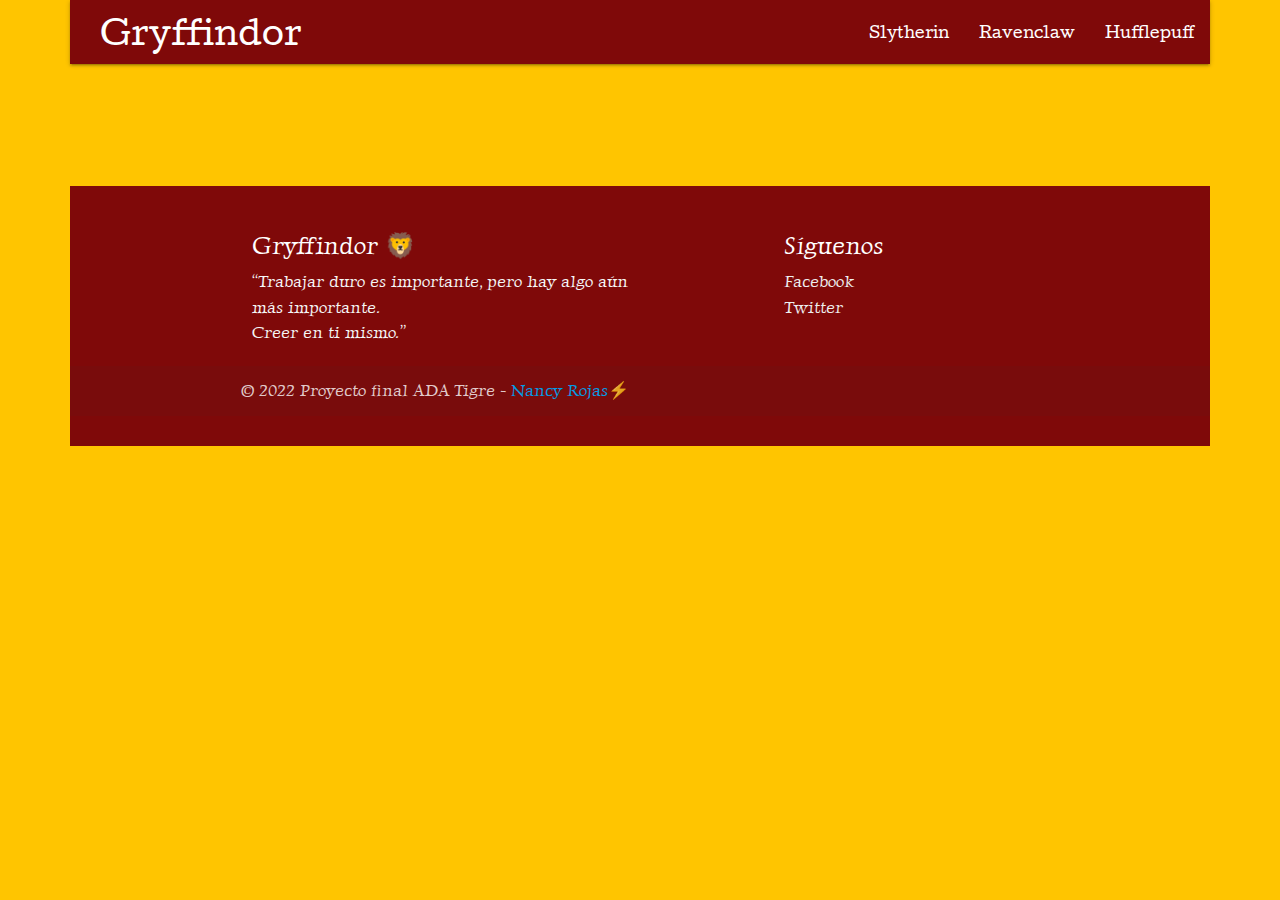
==== gryffindor.html @ c88b7556 "Proyecto final Ada" ====
<!DOCTYPE html>
<html lang="es">
<head>
    <meta charset="UTF-8">
    <meta http-equiv="X-UA-Compatible" content="IE=edge">
    <meta name="viewport" content="width=device-width, initial-scale=1.0">
    <link rel="preconnect" href="https://fonts.googleapis.com">
    <link rel="preconnect" href="https://fonts.gstatic.com" crossorigin>
    <link href="https://fonts.googleapis.com/css2?family=Cutive&family=Luxurious+Roman&display=swap" rel="stylesheet">
    <link rel="stylesheet" href="https://cdnjs.cloudflare.com/ajax/libs/materialize/1.0.0/css/materialize.min.css">
    <link rel="stylesheet" href="./style.css">
    <title>Proyecto final - Harry Potter</title>
    <link rel="icon" href="./images/logo.png" type="image/png">
</head>
<body>

    <header id="inicio">
      <!--nav-materialize-->
      <nav>
        <div class="nav-wrapper mi-nav">
          <h1 href="#!" class="brand-logo mi-logo">Gryffindor</h1>
          <ul class="right hide-on-med-and-down">
            <li><a href="./slytherin.html">Slytherin</a></li>
            <li><a href="./ravenclaw.html">Ravenclaw</a></li>
            <li><a href="./hufflepuff.html">Hufflepuff</a></li>
          </ul>
        </div>
      </nav>
    </header>

      <main>
        <section>
          <div id="gryff">
            
          </div>
        </section>

        <a class="btn" href="#inicio" role="button">Volver arriba</a>
        <a class="btn" href="./index.html" role="button">Volver home</a>  
    </main>

      <!--footer-materialize-->
      <footer class="page-footer mi-footer">
          <div class="container">
            <div class="row">
              <div class="col l6 s12">
                <h5 class="white-text">Gryffindor 🦁</h5>
                <p class="grey-text text-lighten-4">“Trabajar duro es importante, pero hay algo aún más importante.<br>Creer en ti mismo.”
                </p>
              </div>
              <div class="col l4 offset-l2 s12">
                <h5 class="white-text">Síguenos</h5>
                <ul>
                  <li><a class="grey-text text-lighten-3" href="https://www.facebook.com/GryffindorJosega"   target="_blank">Facebook</a></li>
                  <li><a class="grey-text text-lighten-3" href="https://twitter.com/hogwartssite" target="_blank">Twitter</a></li>
                </ul>
              </div>
            </div>
          </div>
          <div class="footer-copyright">
            <div class="container">
            © 2022 Proyecto final ADA Tigre - <a href="https://www.linkedin.com/in/nancy-clarisa-rojas-09500b241/" target="_blank">Nancy Rojas</a>⚡
            </div>
          </div>
        </footer>
    
    <script src="https://cdnjs.cloudflare.com/ajax/libs/materialize/1.0.0/js/materialize.min.js"></script>
    <script src="./app.js"></script>
</body>
</html>
---- style.css ----
*{
    margin: 0;
    padding: 0;
    box-sizing: border-box;
}

body{
    background-color: #ffc500;
    font-family: 'Cutive', serif;
    padding: 0px 70px 30px;
}

.mi-nav{
    background-color: #7F0909;
}

h1{
    margin-left: 30px;
    margin-top: 15px;
}

.search{
    margin-right: 30px;
    font-size: 20px;
}

#tarjetas{
    display: flex;
    flex-wrap: wrap;
}

.tarjeta{
    cursor: pointer;
    display: flex;
    justify-content: center;
    flex-direction: column;
    align-items: center;
    border: 20px solid gray;
    border-style: double;
    border-radius: 10px;
    margin: 5px;
    margin-bottom: 40px;
    font-size: 20px;
    background-color: #7F0909;
    color:white;
    font-family: 'Luxurious Roman', cursive;
    padding: 30px 0px;
    width: 400px;
    height: 600px;
    box-shadow: rgba(0, 0, 0, 0.35) 0px 5px 15px;
    overflow: hidden;
}

.tarjeta:hover{
    -webkit-transform: scale(1.3);
    transform: scale(0.9);
    transition-duration: .5s;
    filter: grayscale(90%); 
}

h2{
    background-color: #7F0909;
    color: white;
    text-align: center;
    padding: 20px;
    font-size: 30px;
}

.containers{
    display: flex;
    justify-content: center;
    flex-wrap: wrap;
}

.casas{
    display: flex;
    justify-content: center;
    align-items: center;
    margin: 30px;
    margin-bottom: 70px;
    background-color: #7F0909;
    width: 220px;
    height: 260px;
    overflow: hidden;
}

.casa-1:hover {
	transition: 0.5s;
	transform: scale(1.4);
}

#gryff{
    display: flex;
    flex-wrap: wrap;
}

.gry{
    cursor: pointer;
    display: flex;
    justify-content: center;
    flex-direction: column;
    align-items: center;
    border: 20px solid gray;
    border-style: double;
    border-radius: 10px;
    margin: 5px;
    margin-bottom: 40px;
    font-size: 20px;
    background-color: #7F0909;
    color:white;
    font-family: 'Luxurious Roman', cursive;
    padding: 30px 0px;
    width: 400px;
    height: 600px;
    box-shadow: rgba(0, 0, 0, 0.35) 0px 5px 15px;
    overflow: hidden;
}

#slyth{
    display: flex;
    flex-wrap: wrap;
}

.sly{
    cursor: pointer;
    display: flex;
    justify-content: center;
    flex-direction: column;
    align-items: center;
    border: 20px solid gray;
    border-style: double;
    border-radius: 10px;
    margin: 5px;
    margin-bottom: 40px;
    font-size: 20px;
    background-color: #7F0909;
    color:white;
    font-family: 'Luxurious Roman', cursive;
    padding: 30px 0px;
    width: 400px;
    height: 600px;
    box-shadow: rgba(0, 0, 0, 0.35) 0px 5px 15px;
    overflow: hidden;
}

#huffle{
    display: flex;
    flex-wrap: wrap;
}

.huf{
    cursor: pointer;
    display: flex;
    justify-content: center;
    flex-direction: column;
    align-items: center;
    border: 20px solid gray;
    border-style: double;
    border-radius: 10px;
    margin: 5px;
    margin-bottom: 40px;
    font-size: 20px;
    background-color: #7F0909;
    color:white;
    font-family: 'Luxurious Roman', cursive;
    padding: 30px 0px;
    width: 400px;
    height: 600px;
    box-shadow: rgba(0, 0, 0, 0.35) 0px 5px 15px;
    overflow: hidden;
}

#raven{
    display: flex;
    flex-wrap: wrap;
}

.rav{
    cursor: pointer;
    display: flex;
    justify-content: center;
    flex-direction: column;
    align-items: center;
    border: 20px solid gray;
    border-style: double;
    border-radius: 10px;
    margin: 5px;
    margin-bottom: 40px;
    font-size: 20px;
    background-color: #7F0909;
    color:white;
    font-family: 'Luxurious Roman', cursive;
    padding: 30px 0px;
    width: 400px;
    height: 600px;
    box-shadow: rgba(0, 0, 0, 0.35) 0px 5px 15px;
    overflow: hidden;
}

.btn{
    background-color:#7F0909;
    color: white;
    border: none;
    border-radius: 20px;
    font-size: 16px;
    display: flex;
    justify-content: flex-end;
    text-align: center;
    flex-wrap: wrap;
    margin: 10px 69px 20px 1370px;
}

.mi-footer{
    background-color: #7F0909;
    font-family: 'Luxurious Roman', cursive;
    font-size: 17px;
    padding: 30px 0px;
}
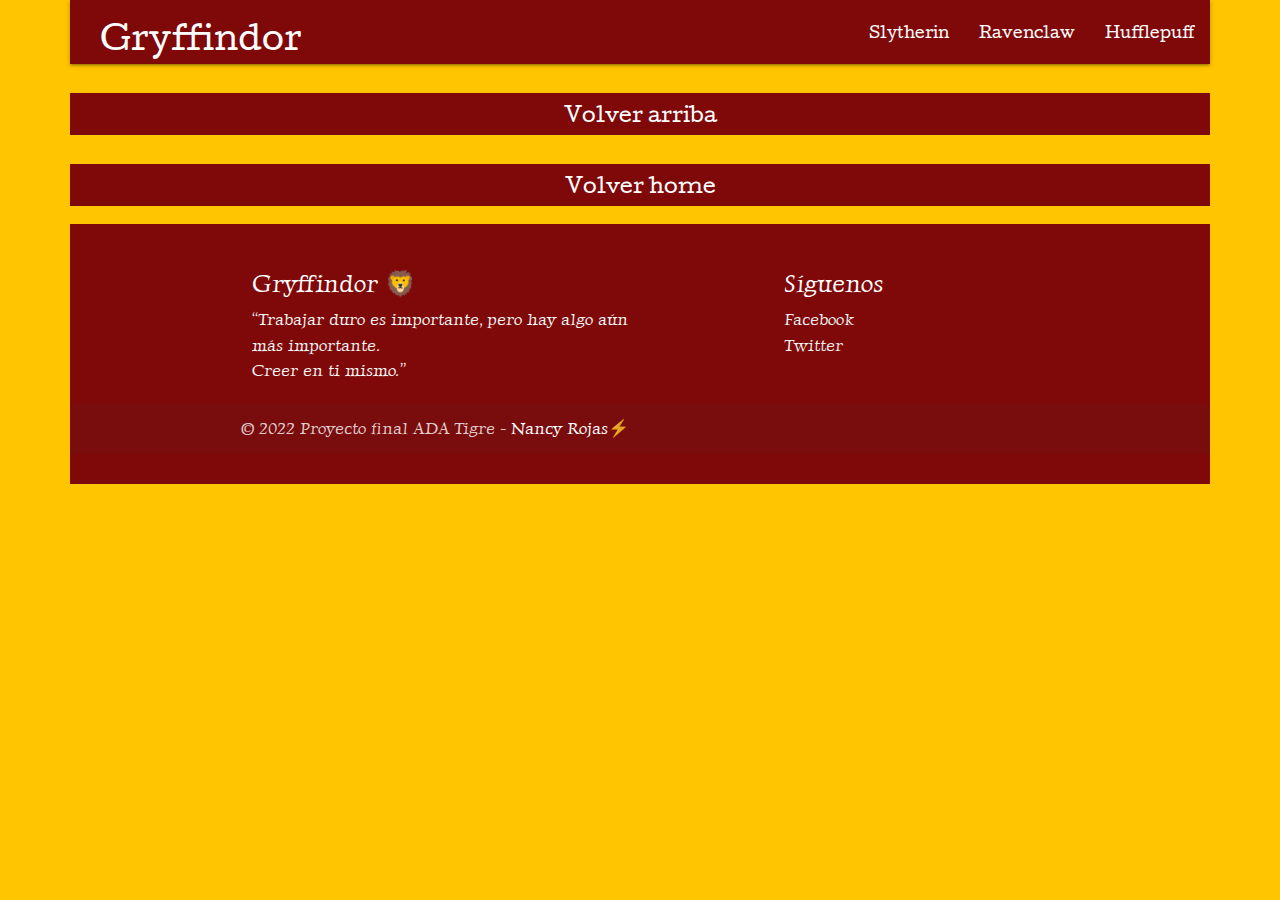
==== commit c3c7104e: "Solución contenido mixto bloqueado" ====
--- a/gryffindor.html
+++ b/gryffindor.html
@@ -9,6 +9,7 @@
     <link href="https://fonts.googleapis.com/css2?family=Cutive&family=Luxurious+Roman&display=swap" rel="stylesheet">
     <link rel="stylesheet" href="https://cdnjs.cloudflare.com/ajax/libs/materialize/1.0.0/css/materialize.min.css">
     <link rel="stylesheet" href="./style.css">
+    <meta http-equiv="Content-Security-Policy" content="upgrade-insecure-requests">
     <title>Proyecto final - Harry Potter</title>
     <link rel="icon" href="./images/logo.png" type="image/png">
 </head>
@@ -35,8 +36,8 @@
           </div>
         </section>
 
-        <a class="btn" href="#inicio" role="button">Volver arriba</a>
-        <a class="btn" href="./index.html" role="button">Volver home</a>  
+        <h3><a href="#inicio">Volver arriba</a></h3>
+        <h3><a href="./index.html">Volver home</a></h3>
     </main>
 
       <!--footer-materialize-->
--- a/style.css
+++ b/style.css
@@ -10,18 +10,28 @@
     padding: 0px 70px 30px;
 }
 
-.mi-nav{
-    background-color: #7F0909;
-}
-
 h1{
     margin-left: 30px;
-    margin-top: 15px;
-}
-
-.search{
-    margin-right: 30px;
-    font-size: 20px;
+    margin-top: 20px;
+    font-size: 40px;
+    color: #7F0909;
+}
+
+h2{
+    background-color: #7F0909;
+    text-align: center;
+    padding: 20px;
+    font-size: 30px;
+    color: white;
+}
+
+a{
+    text-decoration: none;
+    color: white;
+}
+
+.mi-nav{
+    background-color: #7F0909;
 }
 
 #tarjetas{
@@ -58,14 +68,6 @@
     filter: grayscale(90%); 
 }
 
-h2{
-    background-color: #7F0909;
-    color: white;
-    text-align: center;
-    padding: 20px;
-    font-size: 30px;
-}
-
 .containers{
     display: flex;
     justify-content: center;
@@ -197,17 +199,11 @@
     overflow: hidden;
 }
 
-.btn{
-    background-color:#7F0909;
-    color: white;
-    border: none;
-    border-radius: 20px;
-    font-size: 16px;
-    display: flex;
-    justify-content: flex-end;
+h3{
+    background-color: #7F0909;
     text-align: center;
-    flex-wrap: wrap;
-    margin: 10px 69px 20px 1370px;
+    padding: 10px;
+    font-size: 20px;
 }
 
 .mi-footer{
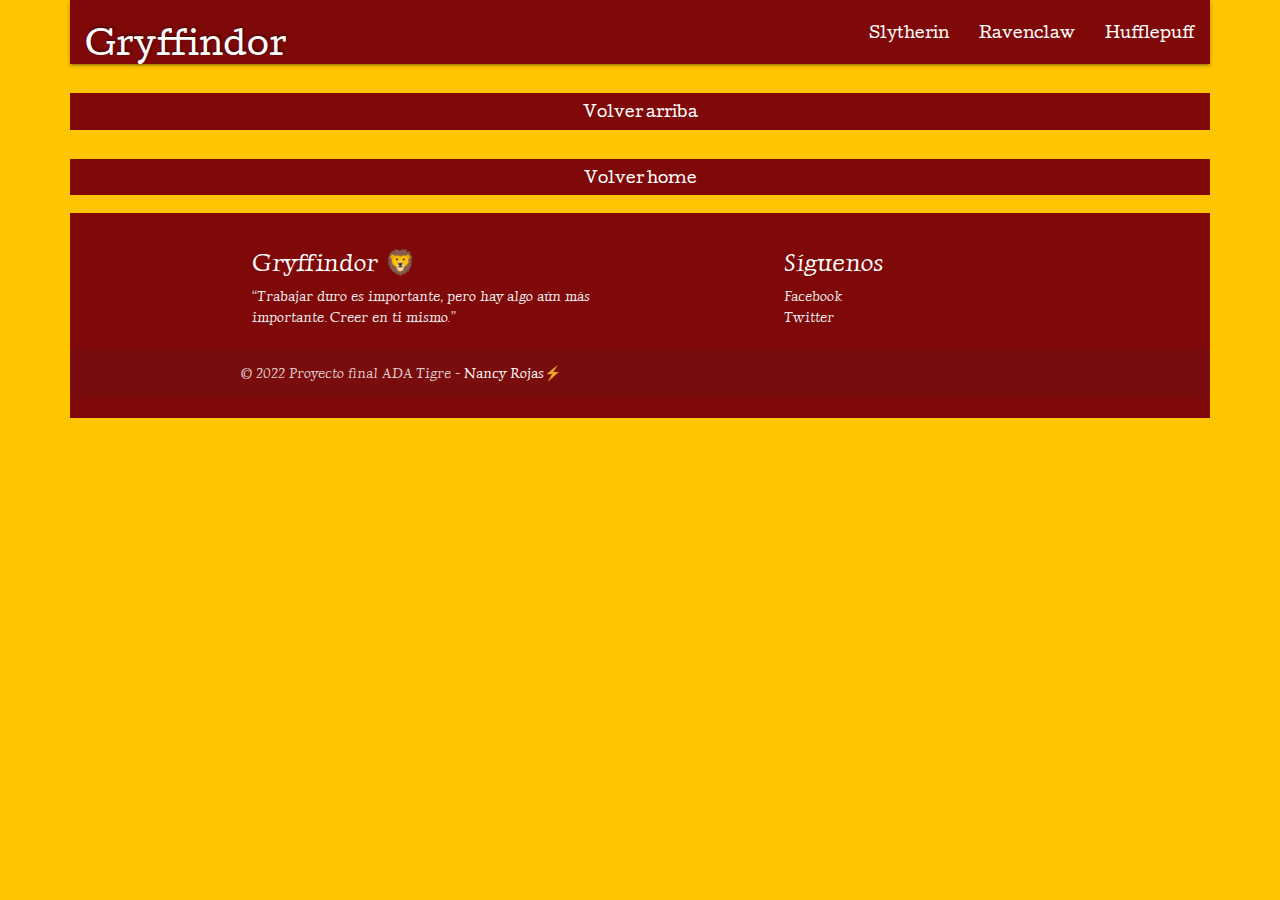
==== commit bf6b0342: "Proyecto final Ada" ====
--- a/gryffindor.html
+++ b/gryffindor.html
@@ -46,7 +46,7 @@
             <div class="row">
               <div class="col l6 s12">
                 <h5 class="white-text">Gryffindor 🦁</h5>
-                <p class="grey-text text-lighten-4">“Trabajar duro es importante, pero hay algo aún más importante.<br>Creer en ti mismo.”
+                <p class="grey-text text-lighten-4">“Trabajar duro es importante, pero hay algo aún más importante. Creer en ti mismo.”
                 </p>
               </div>
               <div class="col l4 offset-l2 s12">
--- a/style.css
+++ b/style.css
@@ -11,17 +11,18 @@
 }
 
 h1{
-    margin-left: 30px;
-    margin-top: 20px;
-    font-size: 40px;
+    margin-left: 15px;
+    margin-top: 25px;
+    font-size: 30px;
     color: #7F0909;
+    text-shadow: 1px -1px 3px rgba(0,0,0,0.6);
 }
 
 h2{
     background-color: #7F0909;
     text-align: center;
-    padding: 20px;
-    font-size: 30px;
+    padding: 15px;
+    font-size: 20px;
     color: white;
 }
 
@@ -45,19 +46,19 @@
     justify-content: center;
     flex-direction: column;
     align-items: center;
-    border: 20px solid gray;
-    border-style: double;
-    border-radius: 10px;
-    margin: 5px;
-    margin-bottom: 40px;
-    font-size: 20px;
-    background-color: #7F0909;
-    color:white;
-    font-family: 'Luxurious Roman', cursive;
-    padding: 30px 0px;
-    width: 400px;
-    height: 600px;
-    box-shadow: rgba(0, 0, 0, 0.35) 0px 5px 15px;
+    border: 15px solid gray;
+    border-style: double;
+    border-radius: 5px;
+    margin: 5px;
+    margin-bottom: 30px;
+    font-size: 15px;
+    background-color: #7F0909;
+    color:white;
+    font-family: 'Luxurious Roman', cursive;
+    padding: 15px 0px;
+    width: 290px;
+    height: 400px;
+    box-shadow: 0px 1px 5px 4px rgba(0,0,0,0.41);;
     overflow: hidden;
 }
 
@@ -78,11 +79,11 @@
     display: flex;
     justify-content: center;
     align-items: center;
-    margin: 30px;
+    margin: 40px;
     margin-bottom: 70px;
     background-color: #7F0909;
-    width: 220px;
-    height: 260px;
+    width: 200px;
+    height: 220px;
     overflow: hidden;
 }
 
@@ -102,19 +103,19 @@
     justify-content: center;
     flex-direction: column;
     align-items: center;
-    border: 20px solid gray;
-    border-style: double;
-    border-radius: 10px;
-    margin: 5px;
-    margin-bottom: 40px;
-    font-size: 20px;
-    background-color: #7F0909;
-    color:white;
-    font-family: 'Luxurious Roman', cursive;
-    padding: 30px 0px;
-    width: 400px;
-    height: 600px;
-    box-shadow: rgba(0, 0, 0, 0.35) 0px 5px 15px;
+    border: 15px solid gray;
+    border-style: double;
+    border-radius: 5px;
+    margin: 5px;
+    margin-bottom: 30px;
+    font-size: 15px;
+    background-color: #7F0909;
+    color:white;
+    font-family: 'Luxurious Roman', cursive;
+    padding: 15px 0px;
+    width: 290px;
+    height: 400px;
+    box-shadow: 0px 1px 5px 4px rgba(0,0,0,0.41);
     overflow: hidden;
 }
 
@@ -129,19 +130,19 @@
     justify-content: center;
     flex-direction: column;
     align-items: center;
-    border: 20px solid gray;
-    border-style: double;
-    border-radius: 10px;
-    margin: 5px;
-    margin-bottom: 40px;
-    font-size: 20px;
-    background-color: #7F0909;
-    color:white;
-    font-family: 'Luxurious Roman', cursive;
-    padding: 30px 0px;
-    width: 400px;
-    height: 600px;
-    box-shadow: rgba(0, 0, 0, 0.35) 0px 5px 15px;
+    border: 15px solid gray;
+    border-style: double;
+    border-radius: 5px;
+    margin: 5px;
+    margin-bottom: 30px;
+    font-size: 15px;
+    background-color: #7F0909;
+    color:white;
+    font-family: 'Luxurious Roman', cursive;
+    padding: 15px 0px;
+    width: 290px;
+    height: 400px;
+    box-shadow: 0px 1px 5px 4px rgba(0,0,0,0.41);
     overflow: hidden;
 }
 
@@ -156,19 +157,19 @@
     justify-content: center;
     flex-direction: column;
     align-items: center;
-    border: 20px solid gray;
-    border-style: double;
-    border-radius: 10px;
-    margin: 5px;
-    margin-bottom: 40px;
-    font-size: 20px;
-    background-color: #7F0909;
-    color:white;
-    font-family: 'Luxurious Roman', cursive;
-    padding: 30px 0px;
-    width: 400px;
-    height: 600px;
-    box-shadow: rgba(0, 0, 0, 0.35) 0px 5px 15px;
+    border: 15px solid gray;
+    border-style: double;
+    border-radius: 5px;
+    margin: 5px;
+    margin-bottom: 30px;
+    font-size: 15px;
+    background-color: #7F0909;
+    color:white;
+    font-family: 'Luxurious Roman', cursive;
+    padding: 15px 0px;
+    width: 290px;
+    height: 400px;
+    box-shadow: 0px 1px 5px 4px rgba(0,0,0,0.41);
     overflow: hidden;
 }
 
@@ -183,19 +184,19 @@
     justify-content: center;
     flex-direction: column;
     align-items: center;
-    border: 20px solid gray;
-    border-style: double;
-    border-radius: 10px;
-    margin: 5px;
-    margin-bottom: 40px;
-    font-size: 20px;
-    background-color: #7F0909;
-    color:white;
-    font-family: 'Luxurious Roman', cursive;
-    padding: 30px 0px;
-    width: 400px;
-    height: 600px;
-    box-shadow: rgba(0, 0, 0, 0.35) 0px 5px 15px;
+    border: 15px solid gray;
+    border-style: double;
+    border-radius: 5px;
+    margin: 5px;
+    margin-bottom: 30px;
+    font-size: 15px;
+    background-color: #7F0909;
+    color:white;
+    font-family: 'Luxurious Roman', cursive;
+    padding: 15px 0px;
+    width: 290px;
+    height: 400px;
+    box-shadow: 0px 1px 5px 4px rgba(0,0,0,0.41);
     overflow: hidden;
 }
 
@@ -203,12 +204,12 @@
     background-color: #7F0909;
     text-align: center;
     padding: 10px;
-    font-size: 20px;
+    font-size: 15px;
 }
 
 .mi-footer{
     background-color: #7F0909;
     font-family: 'Luxurious Roman', cursive;
-    font-size: 17px;
-    padding: 30px 0px;
+    font-size: 14px;
+    padding: 20px 0px;
 }